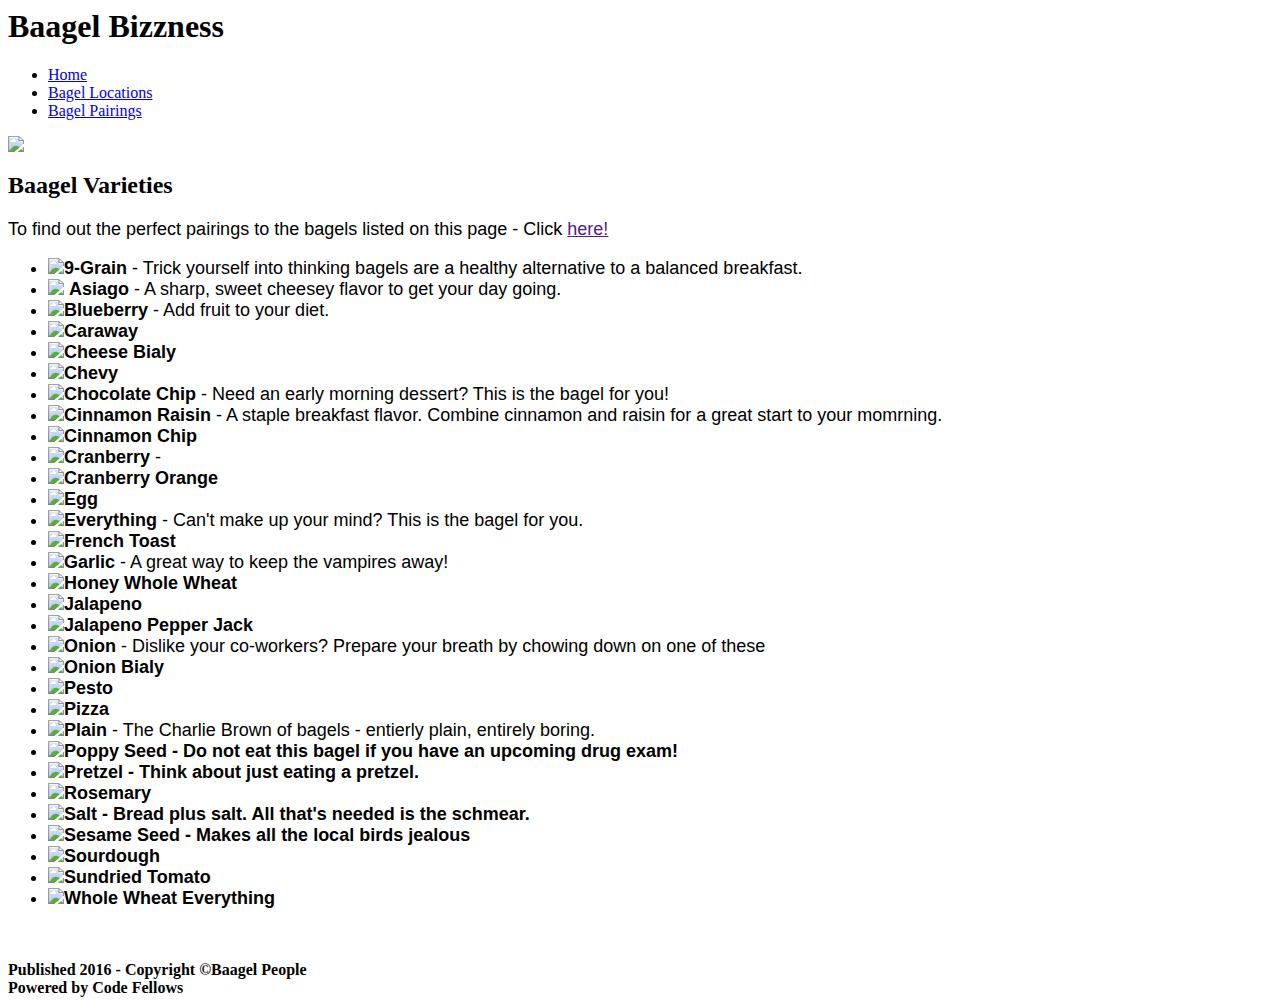
==== Variety.html @ 6b799d96 "initial commit" ====
<html>
  <head>
    <link rel="icon" type="image/png" href="C:\users\projects\favicon.ico" sizes="32x32" />
    <title>
     Baagel Bizzness
    </title>
    <link rel="stylesheet" href="css/brandon.css">
  </head>
  <!-- <body style="background-color: #493627;"> -->
    <main>
      <h1> Baagel Bizzness </h1>
      <nav>
        <ul>
          <li> <a href="http://google.com" >Home</a></li>
          <li> <a href="http://google.com">Bagel Locations</a></li>
          <li> <a href="http://google.com">Bagel Pairings</a></li>
        </ul>
      </nav>
      <section>
        <img class="picture" src="http://penroserealty.com/wp-content/uploads/2016/05/bagel-lox-sasha-digiulian.jpg" />
        <article>
          <header><h2><strong> Baagel Varieties </strong></h2></header>
          <font face=helvetica size="+1'>"
          <p class="run"> To find out the perfect pairings to the bagels listed on this page - Click <a href="">here!</a></p>
          <ul class="hello">
            <li><img src="C:\Users\Projects\images\9grain.png" /><strong>9-Grain</strong> - Trick yourself into thinking bagels are a healthy alternative to a balanced breakfast.</li>
            <li><img src="C:\Users\Projects\images\asiago.png" /> <strong>Asiago</strong> - A sharp, sweet cheesey flavor to get your day going. </li>
            <li><img src="C:\Users\Projects\images\blueberry.png" /><strong>Blueberry</strong> - Add fruit to your diet.</li>
            <li><img src="C:\Users\Projects\images\caraway.png" /><strong>Caraway</strong>
            <li><img src="C:\Users\Projects\images\cheesebialy.png" /><strong>Cheese Bialy</strong>
            <li><img src="C:\Users\Projects\images\chevy.png" /><strong>Chevy</strong>
            <li><img src="C:\Users\Projects\images\chocolate.png" /><strong>Chocolate Chip</strong> - Need an early morning dessert? This is the bagel for you!</li>
            <li><img src="C:\Users\Projects\images\Cinnamon Raisin.png" /><strong>Cinnamon Raisin</strong> - A staple breakfast flavor. Combine cinnamon and raisin for a great start to your momrning.</li>
            <li><img src="C:\Users\Projects\images\cinnamonchip.png" /><strong>Cinnamon Chip</strong>
            <li><img src="C:\Users\Projects\images\Cran.png" /><strong>Cranberry</strong> - </li>
            <li><img src="C:\Users\Projects\images\cranberry-orange.png" /><strong>Cranberry Orange</strong>
            <li><img src="C:\Users\Projects\images\egg.png" /><strong>Egg</strong>
            <li><img src="C:\Users\Projects\images\Everything.png" /><strong>Everything</strong> -  Can't make up your mind? This is the bagel for you. </li>
            <li><img src="C:\Users\Projects\images\frenchtoast.png" /><strong>French Toast</strong>
            <li><img src="C:\Users\Projects\images\garlic.png" /><strong>Garlic</strong> - A great way to keep the vampires away!</li>
            <li><img src="C:\Users\Projects\images\Honeywheat.png" /><strong>Honey Whole Wheat</strong></li>
            <li><img src="C:\Users\Projects\images\jalapeno.png" /><strong>Jalapeno</strong>
            <li><img src="C:\Users\Projects\images\jalpepjack.png" /><strong>Jalapeno Pepper Jack</strong>
            <li><img src="C:\Users\Projects\images\onion.png" /><strong>Onion</strong> - Dislike your co-workers? Prepare your breath by chowing down on one of these</li>
            <li><img src="C:\Users\Projects\images\onionbialy.png" /><strong>Onion Bialy</strong>
            <li><img src="C:\Users\Projects\images\pesto.png" /><strong>Pesto</strong>
            <li><img src="C:\Users\Projects\images\Pizza.png" /><strong>Pizza</strong>
            <li><img src="C:\Users\Projects\images\Plain.png" /><strong>Plain</strong> - The Charlie Brown of bagels - entierly plain, entirely boring.</li>
            <li><img src="C:\Users\Projects\images\poppyseed.png" /><strong>Poppy Seed - Do not eat this bagel if you have an upcoming drug exam! </li>
            <li><img src="C:\Users\Projects\images\pretzel.png" /><strong>Pretzel</strong> - Think about just eating a pretzel.</li>
            <li><img src="C:\Users\Projects\images\rosemary.png" /><strong>Rosemary</strong>
            <li><img src="C:\Users\Projects\images\salt.png" /><strong>Salt</strong> - Bread plus salt. All that's  needed is the schmear.</li>
            <li><img src="C:\Users\Projects\images\sesame.png" /><strong>Sesame Seed</strong> - Makes all the local birds jealous</li>
            <li><img src="C:\Users\Projects\images\sourdough.png" /><strong>Sourdough</strong>
            <li><img src="C:\Users\Projects\images\sundried.png" /><strong>Sundried Tomato</strong>
            <li><img src="C:\Users\Projects\images\wweverything.png" /><strong>Whole Wheat Everything</strong>
          </ul>
        </font>
          <br />
          <p> </p>
        </article>
      </section>
    </main>
  </body>
  <footer> Published 2016 - Copyright &copy;Baagel People<br />Powered by Code Fellows
    </footer>
</html>
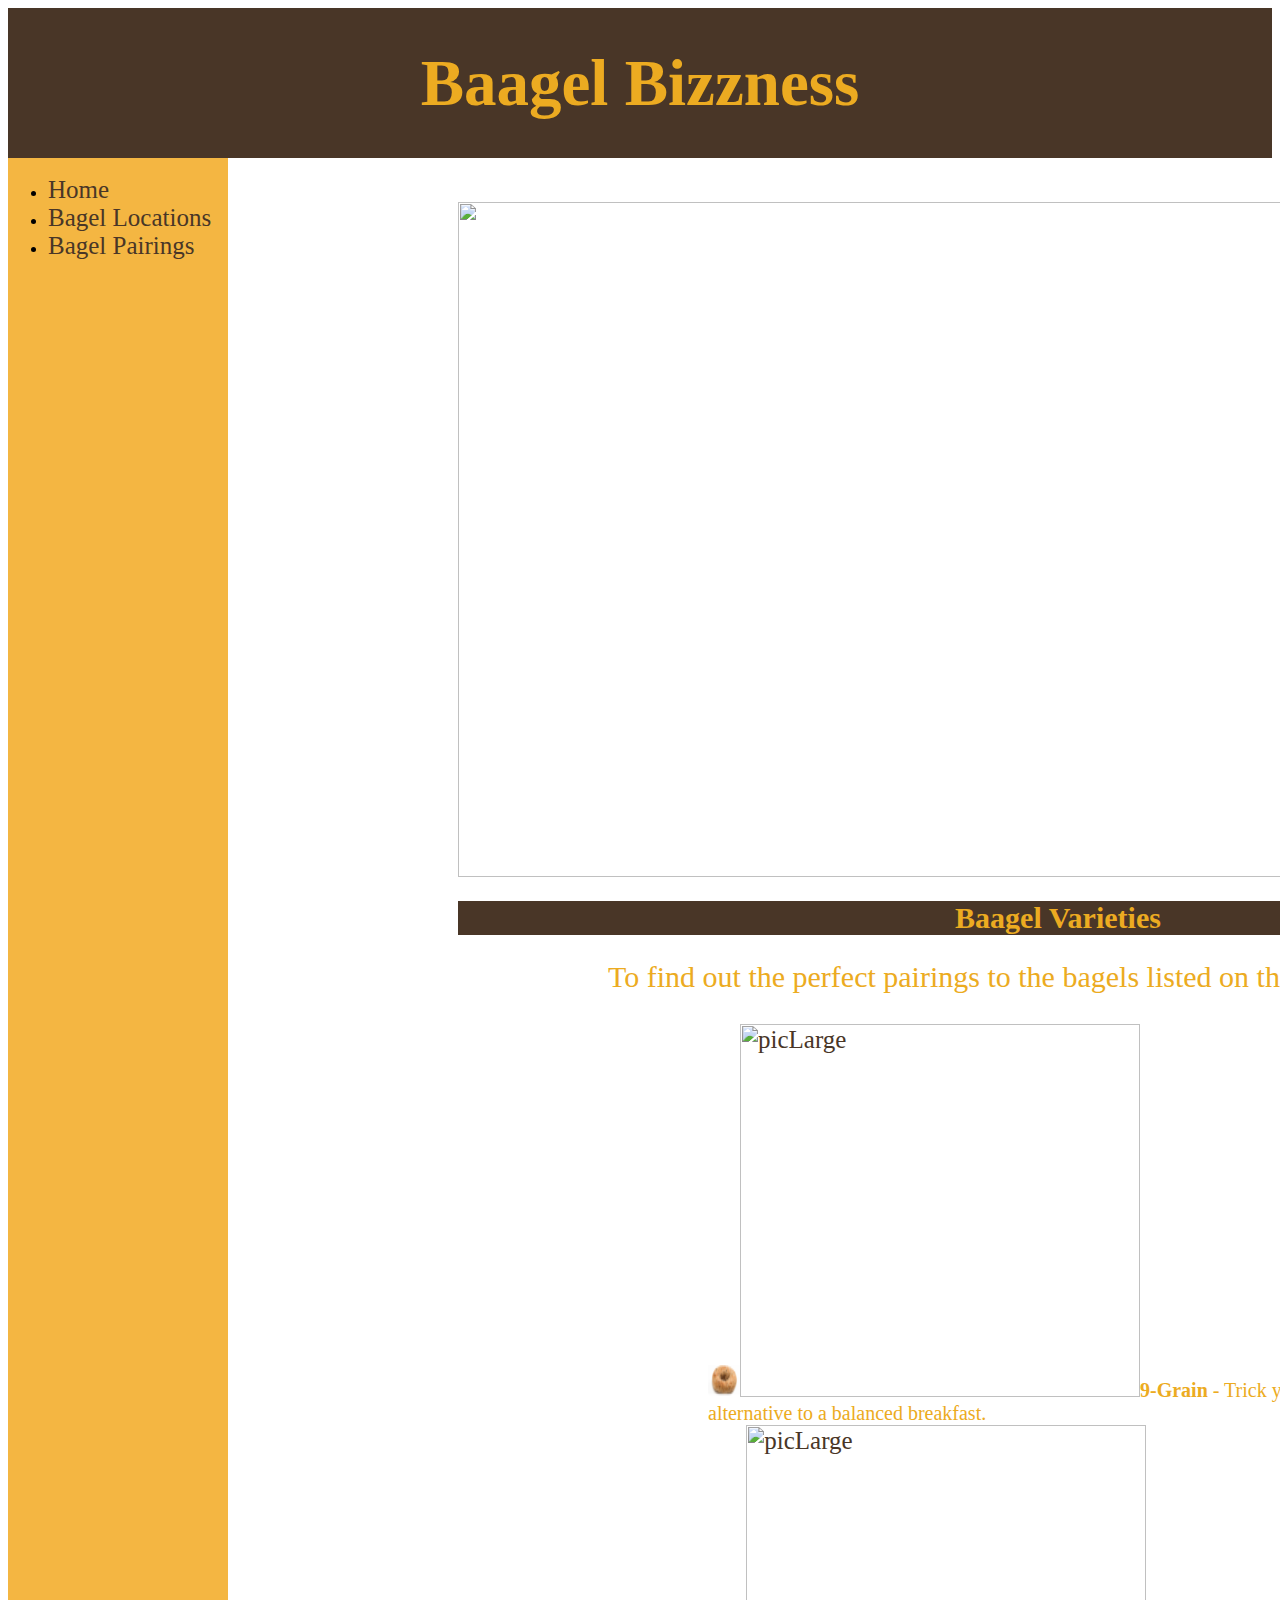
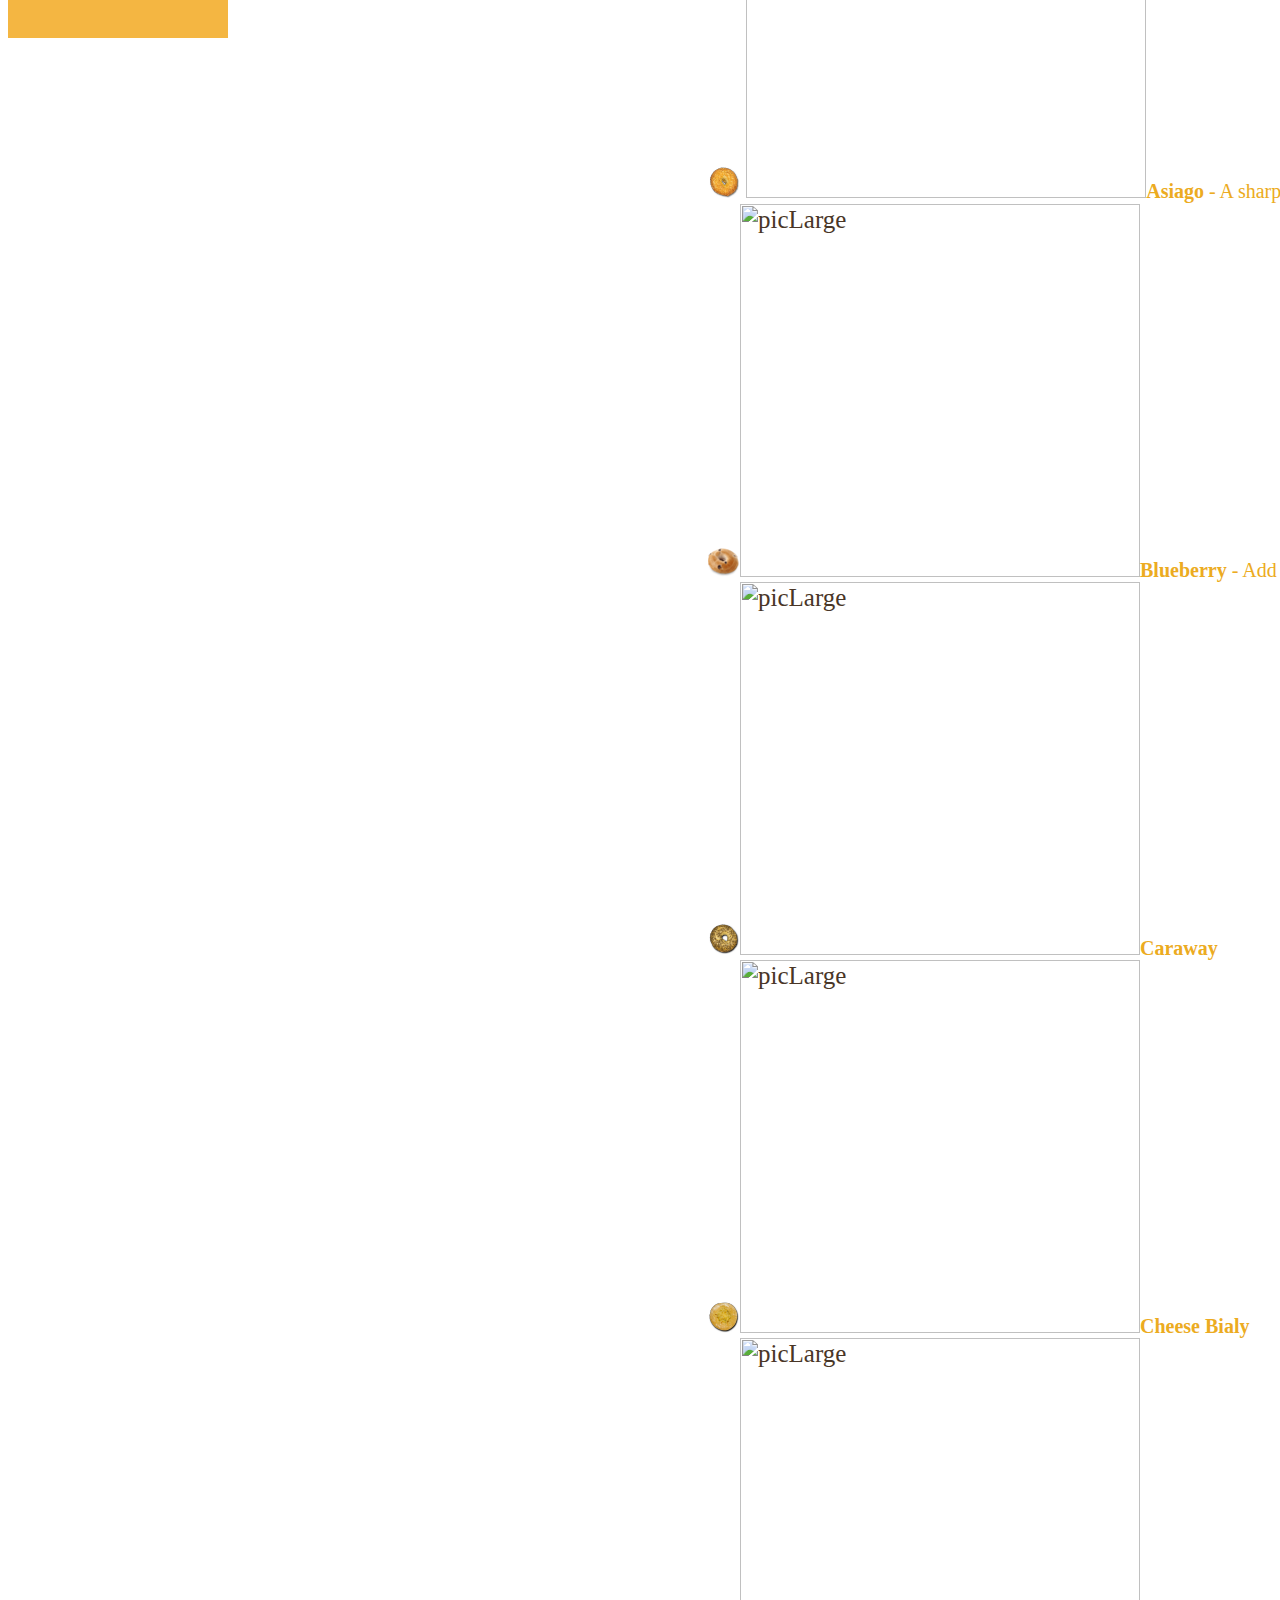
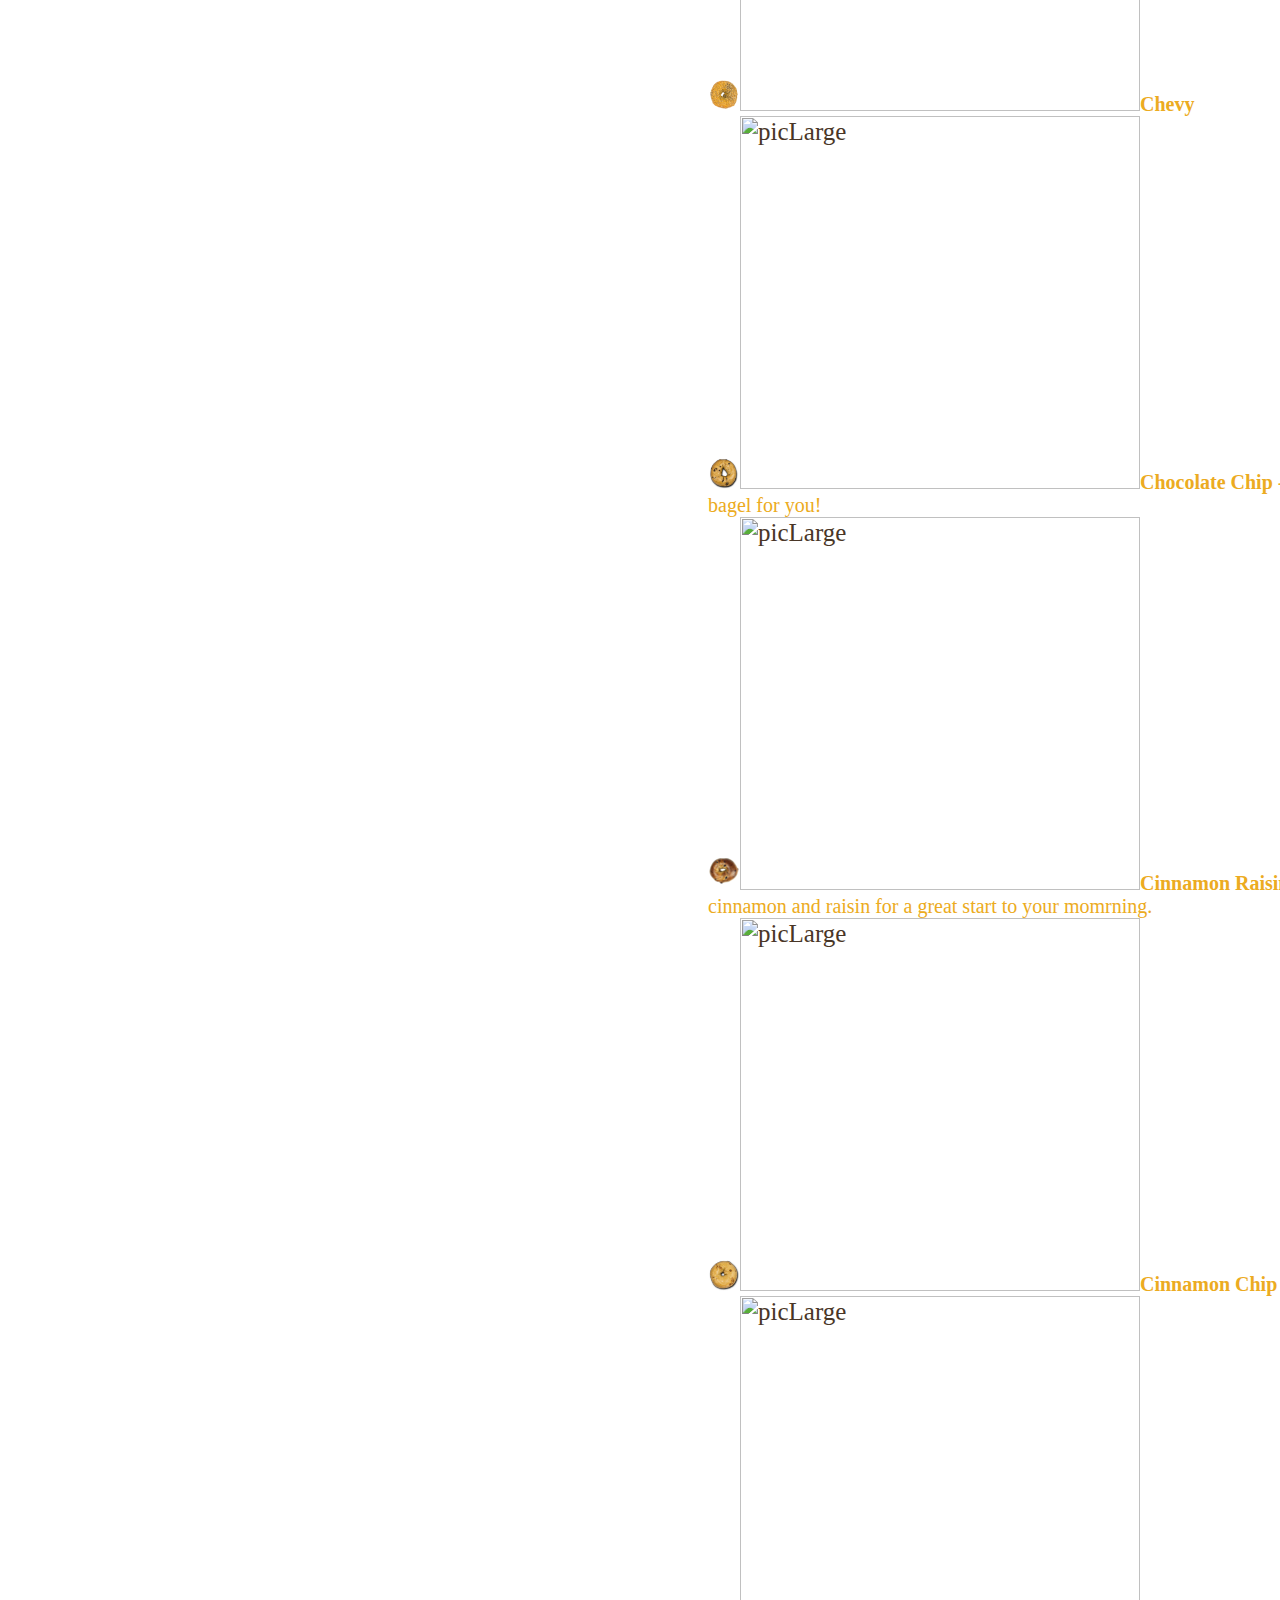
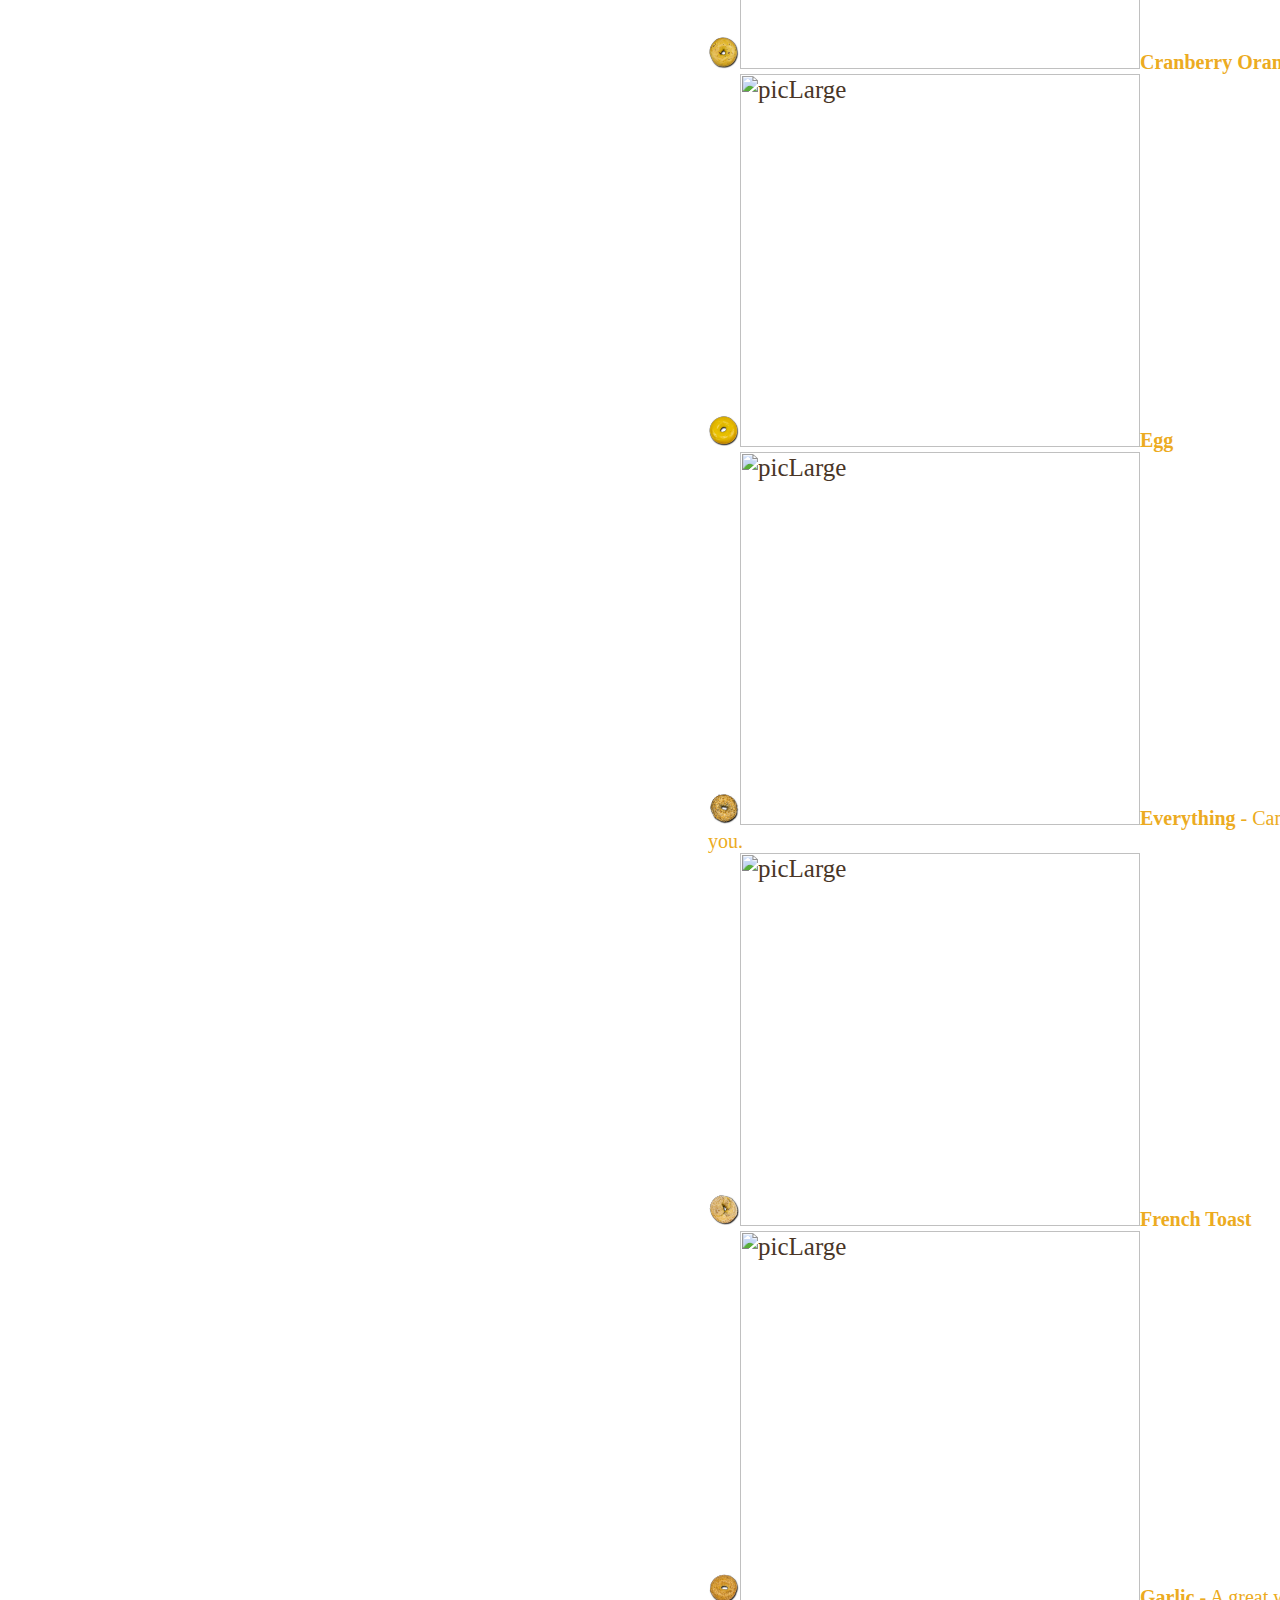
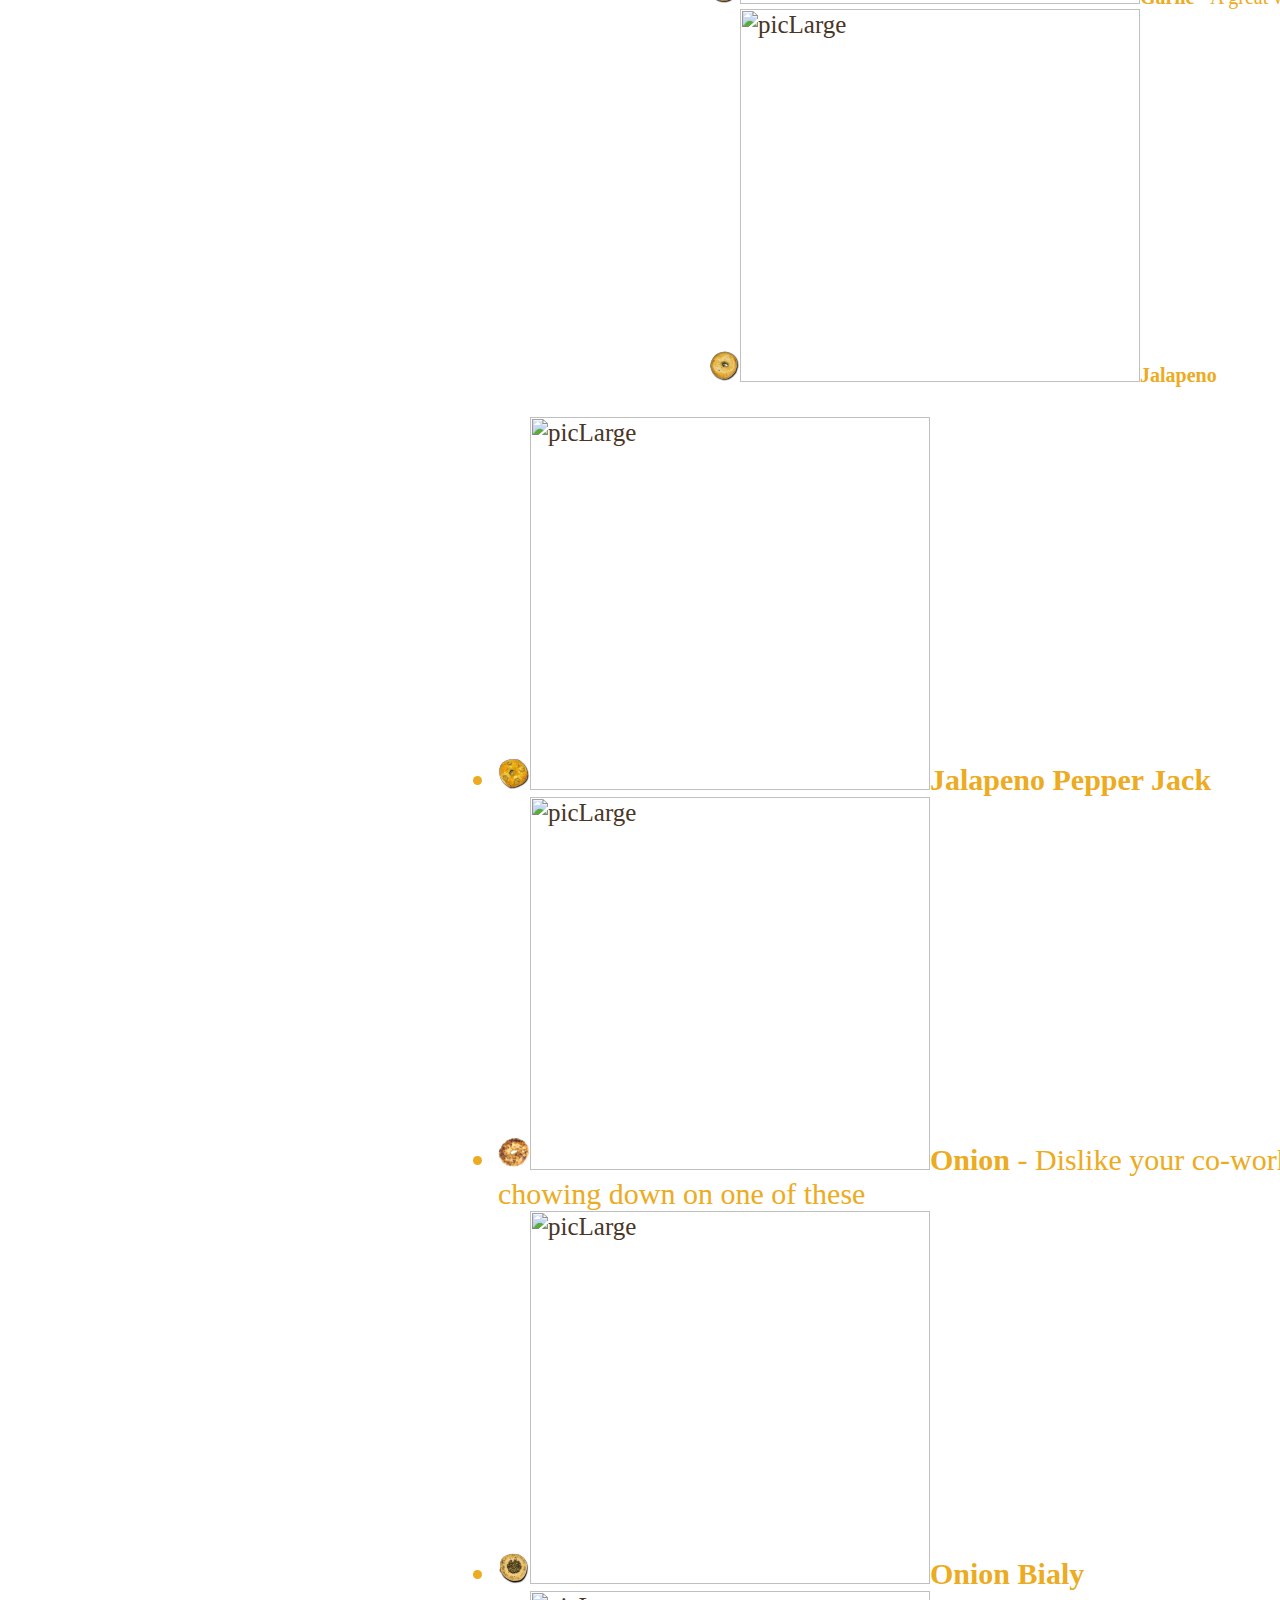
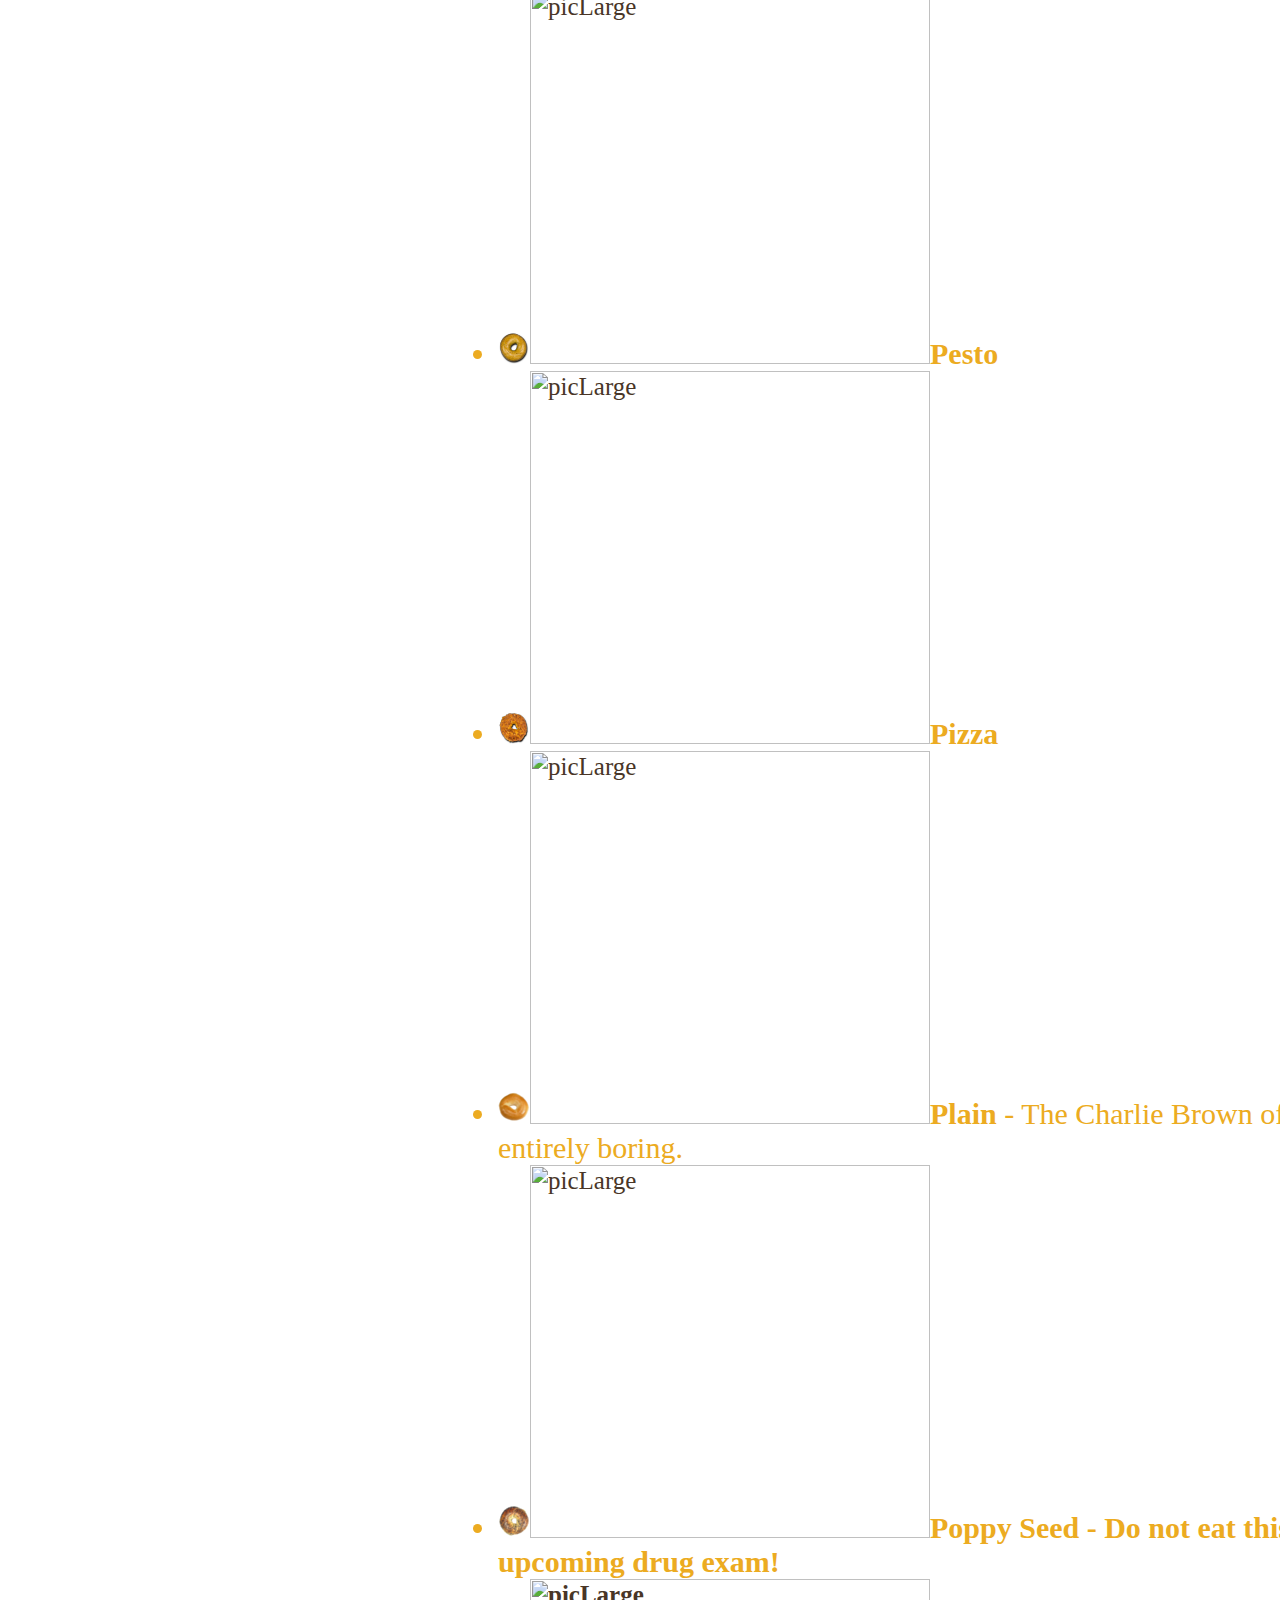
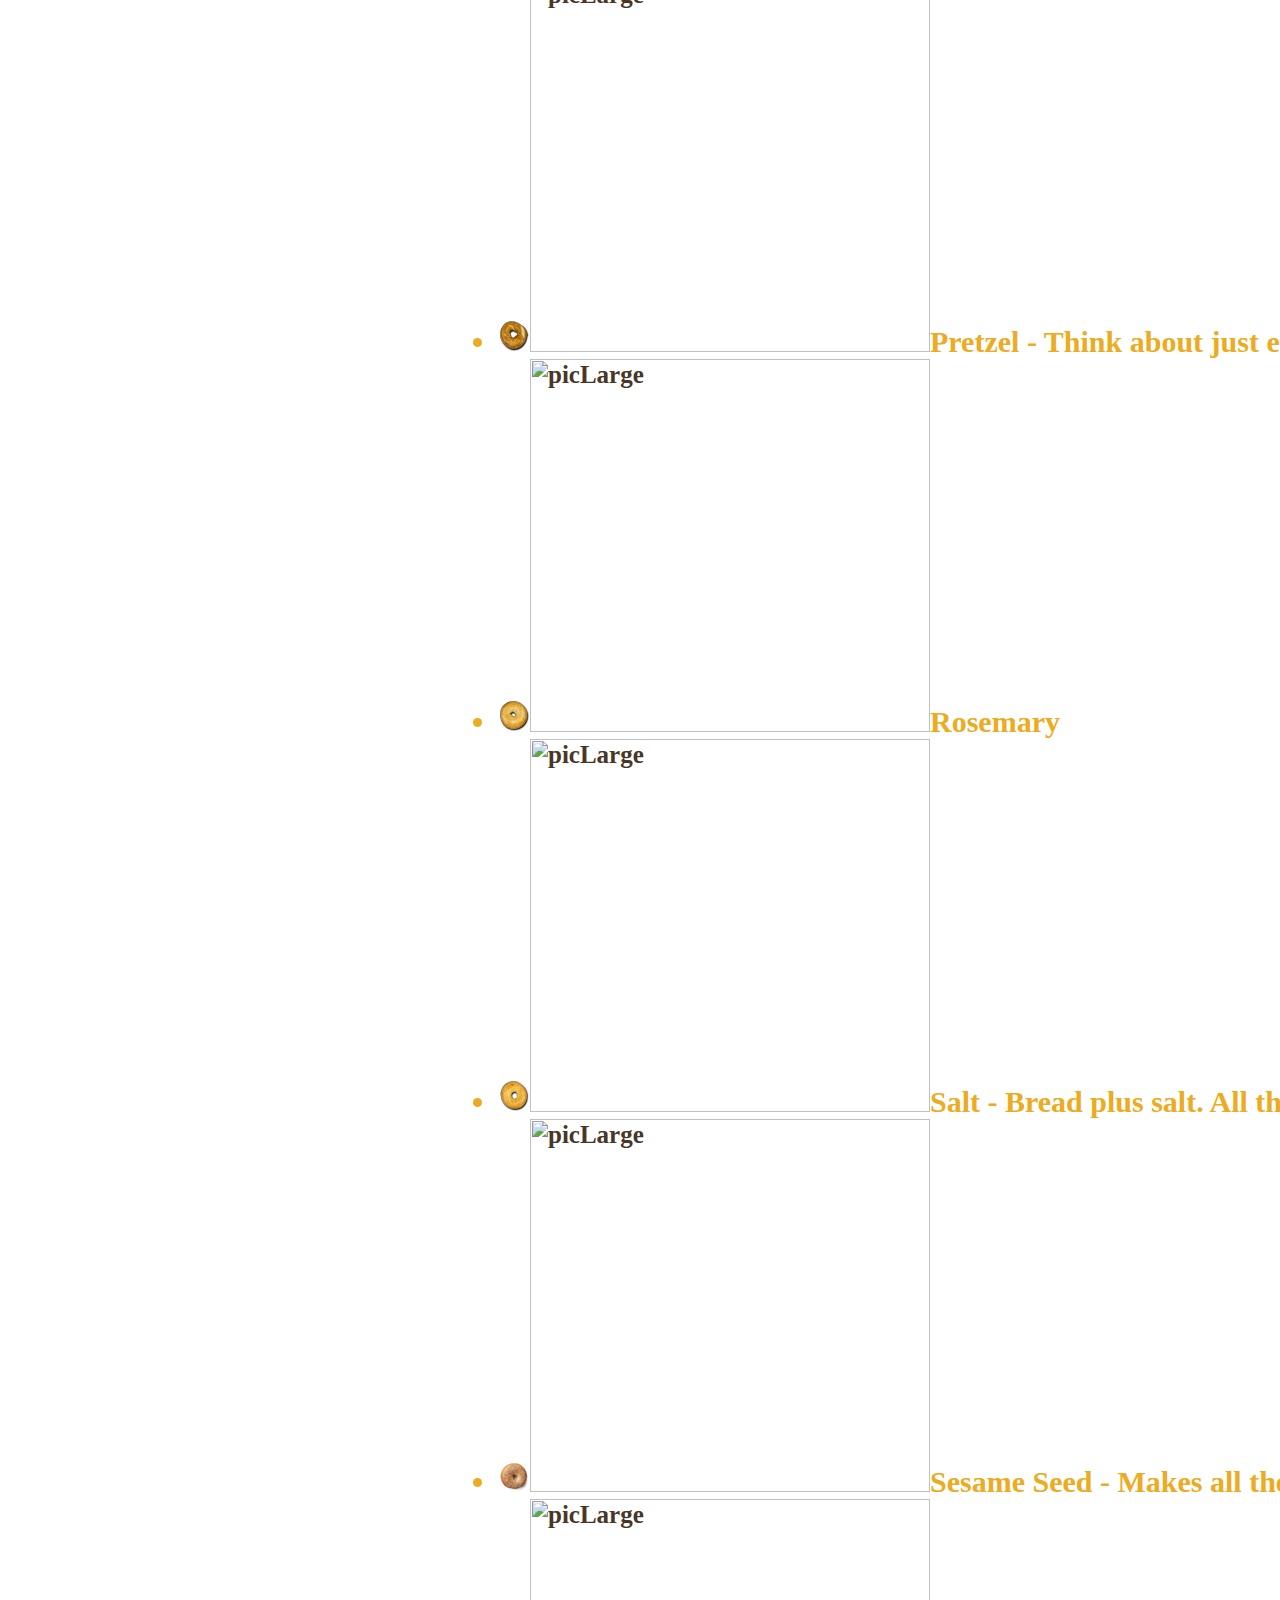
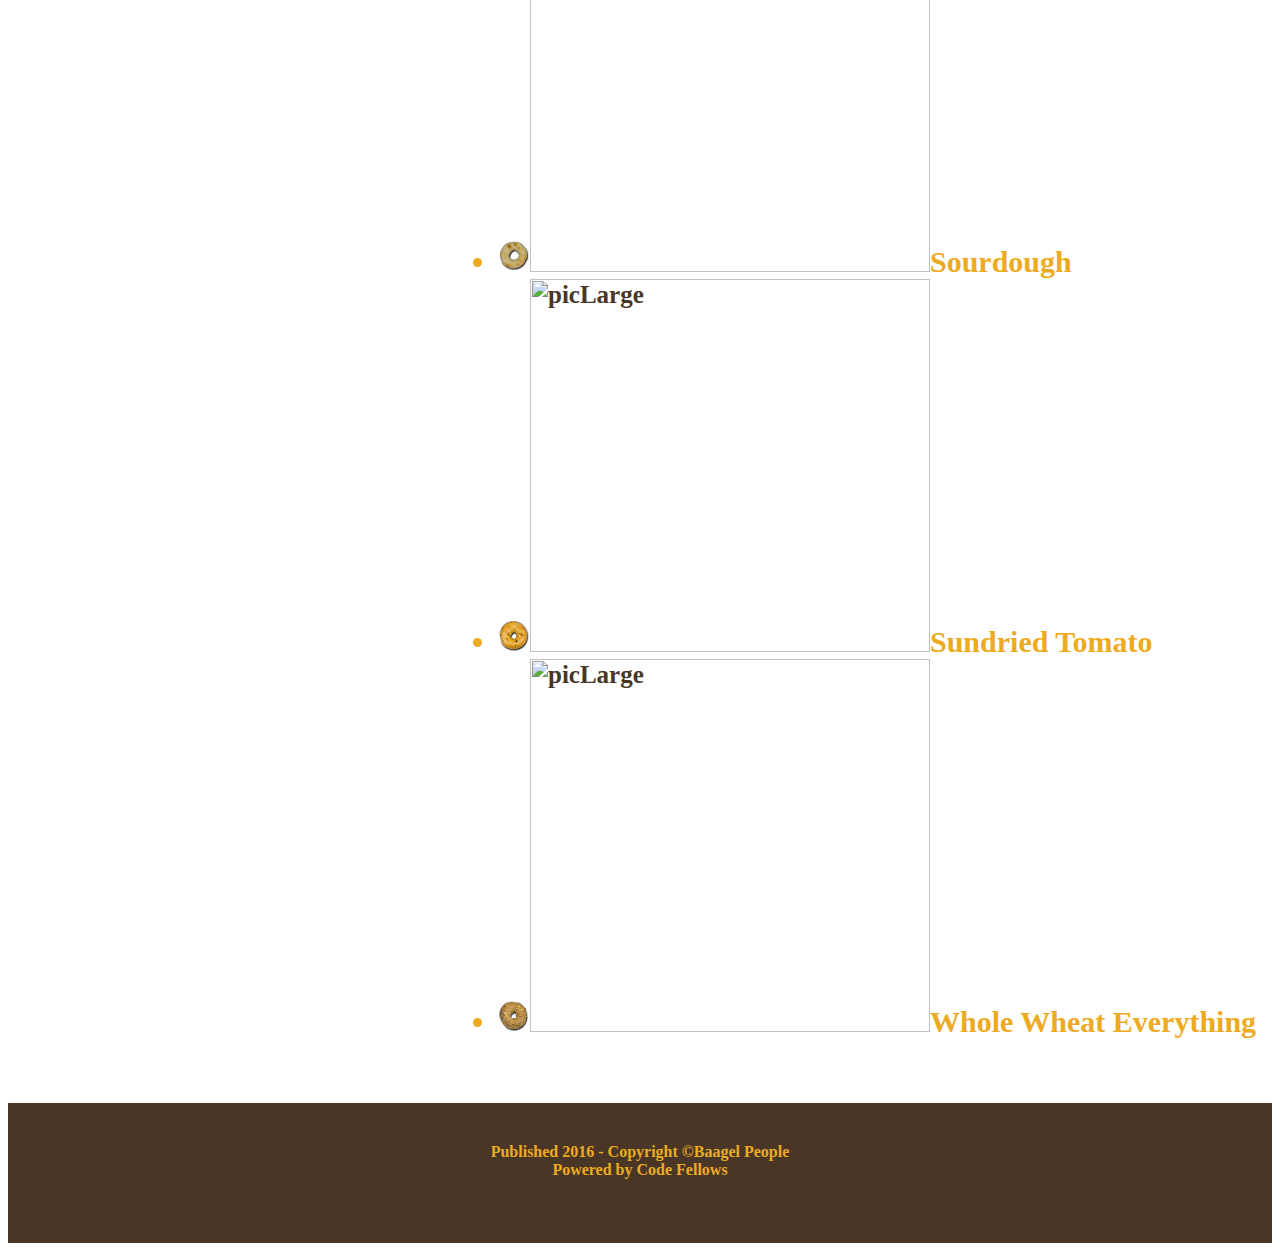
==== commit d8271ae7: "Variety html updated" ====
--- a/Variety.html
+++ b/Variety.html
@@ -11,9 +11,9 @@
       <h1> Baagel Bizzness </h1>
       <nav>
         <ul>
-          <li> <a href="http://google.com" >Home</a></li>
-          <li> <a href="http://google.com">Bagel Locations</a></li>
-          <li> <a href="http://google.com">Bagel Pairings</a></li>
+          <li> <a href="index.html" >Home</a></li>
+          <li> <a href="locations.html">Bagel Locations</a></li>
+          <li> <a href="Bagel_pairing.html">Bagel Pairings</a></li>
         </ul>
       </nav>
       <section>
@@ -23,37 +23,66 @@
           <font face=helvetica size="+1'>"
           <p class="run"> To find out the perfect pairings to the bagels listed on this page - Click <a href="">here!</a></p>
           <ul class="hello">
-            <li><img src="C:\Users\Projects\images\9grain.png" /><strong>9-Grain</strong> - Trick yourself into thinking bagels are a healthy alternative to a balanced breakfast.</li>
-            <li><img src="C:\Users\Projects\images\asiago.png" /> <strong>Asiago</strong> - A sharp, sweet cheesey flavor to get your day going. </li>
-            <li><img src="C:\Users\Projects\images\blueberry.png" /><strong>Blueberry</strong> - Add fruit to your diet.</li>
-            <li><img src="C:\Users\Projects\images\caraway.png" /><strong>Caraway</strong>
-            <li><img src="C:\Users\Projects\images\cheesebialy.png" /><strong>Cheese Bialy</strong>
-            <li><img src="C:\Users\Projects\images\chevy.png" /><strong>Chevy</strong>
-            <li><img src="C:\Users\Projects\images\chocolate.png" /><strong>Chocolate Chip</strong> - Need an early morning dessert? This is the bagel for you!</li>
-            <li><img src="C:\Users\Projects\images\Cinnamon Raisin.png" /><strong>Cinnamon Raisin</strong> - A staple breakfast flavor. Combine cinnamon and raisin for a great start to your momrning.</li>
-            <li><img src="C:\Users\Projects\images\cinnamonchip.png" /><strong>Cinnamon Chip</strong>
-            <li><img src="C:\Users\Projects\images\Cran.png" /><strong>Cranberry</strong> - </li>
-            <li><img src="C:\Users\Projects\images\cranberry-orange.png" /><strong>Cranberry Orange</strong>
-            <li><img src="C:\Users\Projects\images\egg.png" /><strong>Egg</strong>
-            <li><img src="C:\Users\Projects\images\Everything.png" /><strong>Everything</strong> -  Can't make up your mind? This is the bagel for you. </li>
-            <li><img src="C:\Users\Projects\images\frenchtoast.png" /><strong>French Toast</strong>
-            <li><img src="C:\Users\Projects\images\garlic.png" /><strong>Garlic</strong> - A great way to keep the vampires away!</li>
-            <li><img src="C:\Users\Projects\images\Honeywheat.png" /><strong>Honey Whole Wheat</strong></li>
-            <li><img src="C:\Users\Projects\images\jalapeno.png" /><strong>Jalapeno</strong>
-            <li><img src="C:\Users\Projects\images\jalpepjack.png" /><strong>Jalapeno Pepper Jack</strong>
-            <li><img src="C:\Users\Projects\images\onion.png" /><strong>Onion</strong> - Dislike your co-workers? Prepare your breath by chowing down on one of these</li>
-            <li><img src="C:\Users\Projects\images\onionbialy.png" /><strong>Onion Bialy</strong>
-            <li><img src="C:\Users\Projects\images\pesto.png" /><strong>Pesto</strong>
-            <li><img src="C:\Users\Projects\images\Pizza.png" /><strong>Pizza</strong>
-            <li><img src="C:\Users\Projects\images\Plain.png" /><strong>Plain</strong> - The Charlie Brown of bagels - entierly plain, entirely boring.</li>
-            <li><img src="C:\Users\Projects\images\poppyseed.png" /><strong>Poppy Seed - Do not eat this bagel if you have an upcoming drug exam! </li>
-            <li><img src="C:\Users\Projects\images\pretzel.png" /><strong>Pretzel</strong> - Think about just eating a pretzel.</li>
-            <li><img src="C:\Users\Projects\images\rosemary.png" /><strong>Rosemary</strong>
-            <li><img src="C:\Users\Projects\images\salt.png" /><strong>Salt</strong> - Bread plus salt. All that's  needed is the schmear.</li>
-            <li><img src="C:\Users\Projects\images\sesame.png" /><strong>Sesame Seed</strong> - Makes all the local birds jealous</li>
-            <li><img src="C:\Users\Projects\images\sourdough.png" /><strong>Sourdough</strong>
-            <li><img src="C:\Users\Projects\images\sundried.png" /><strong>Sundried Tomato</strong>
-            <li><img src="C:\Users\Projects\images\wweverything.png" /><strong>Whole Wheat Everything</strong>
+            <li><a href="#"><img class="actual" src="\images/9grain.png" width="32" height="32" alt="picSmall" /><img class="another" src="\images\bagel-multi-grain.png" width="400" height="373"
+  alt="picLarge" /></a><strong>9-Grain</strong> - Trick yourself into thinking bagels are a healthy alternative to a balanced breakfast.</li>
+            <li><a href="#"><img class="actual"  src="\images\asiago.png"  width="32" height="32" alt="picSmall" /> <img class="another" src="\images\bagel-asiago.png" width="400" height="373"
+  alt="picLarge" /></a><strong>Asiago</strong> - A sharp, sweet cheesey flavor to get your day going. </li>
+            <li><a href="#"><img class="actual"  src="\images\blueberry.png"  width="32" height="32" alt="picSmall" /><img class="another" src="\images\bagel-blueberry.png" width="400" height="373"
+  alt="picLarge" /></a><strong>Blueberry</strong> - Add fruit to your diet.</li>
+            <li><a href="#"><img class="actual"  src="\images\caraway.png"  width="32" height="32" alt="picSmall" /><img class="another" src="\images\bagel-caraway.png" width="400" height="373"
+  alt="picLarge" /></a><strong>Caraway</strong>
+            <li><a href="#"><img class="actual" src="\images\cheesebialy.png"  width="32" height="32" alt="picSmall" /><img class="another" src="\images\bagel-cheese-bialy.png" width="400" height="373"
+  alt="picLarge" /></a><strong>Cheese Bialy</strong>
+            <li><a href="#"><img class="actual" src="\images\chevy.png"  width="32" height="32" alt="picSmall" /><img class="another" src="\images\bagel-chevy.png" width="400" height="373"
+  alt="picLarge" /></a><strong>Chevy</strong>
+            <li><a href="#"><a href="#"><a href="#"><img class="actual"  src="\images\chocolate.png"  width="32" height="32" alt="picSmall" /><img class="another" src="\images\bagel-chocolate-chip.png" width="400" height="373"
+  alt="picLarge" /></a><strong>Chocolate Chip</strong> - Need an early morning dessert? This is the bagel for you!</li>
+            <li><a href="#"><a href="#"><img class="actual"  src="\images\Cinnamon Raisin.png"  width="32" height="32" alt="picSmall" /><img class="another" src="\images\bagel-cinnamon-raisin.png" width="400" height="373"
+  alt="picLarge" /></a><strong>Cinnamon Raisin</strong> - A staple breakfast flavor. Combine cinnamon and raisin for a great start to your momrning.</li>
+            <li><a href="#"><img class="actual" src="\images\cinnamonchip.png"  width="32" height="32" alt="picSmall" /><img class="another" src="\images\bagel-cinnamon-chip.png" width="400" height="373"
+  alt="picLarge" /></a><strong>Cinnamon Chip</strong>
+            <li><a href="#"><img class="actual" src="\images\cranberry-orange.png"  width="32" height="32" alt="picSmall" /><img class="another" src="\images\bagel-cranberry-orange.png" width="400" height="373"
+  alt="picLarge" /></a><strong>Cranberry Orange</strong>
+            <li><a href="#"><img class="actual" src="\images\egg.png"  width="32" height="32" alt="picSmall" /><img class="another" src="\images\bagel-egg.png" width="400" height="373"
+  alt="picLarge" /></a><strong>Egg</strong>
+            <li><a href="#"><img class="actual" src="\images\Everything.png"  width="32" height="32" alt="picSmall" /><img class="another" src="\images\bagel-everything.png" width="400" height="373"
+  alt="picLarge" /></a><strong>Everything</strong> -  Can't make up your mind? This is the bagel for you. </li>
+            <li><a href="#"><a href="#"><img class="actual" src="\images\frenchtoast.png"  width="32" height="32" alt="picSmall" /><img class="another" src="\images\bagel-french-toast.png" width="400" height="373"
+  alt="picLarge" /></a><strong>French Toast</strong>
+            <li><a href="#"><img class="actual" src="\images\garlic.png"  width="32" height="32" alt="picSmall" /><img class="another" src="\images\bagel-garlic.png" width="400" height="373"
+  alt="picLarge" /></a><strong>Garlic</strong> - A great way to keep the vampires away!</li>
+            <li><a href="#"><img class="actual" src="\images\jalapeno.png"  width="32" height="32" alt="picSmall" /><img class="another" src="\images\bagel-jalapeno.png" width="400" height="373"
+  alt="picLarge" /></a><strong>Jalapeno</strong>
+          </ul>
+          <ul class="goodbye">
+            <li><a href="#"><a href="#"><img class="actual" src="\images\jalpepjack.png"  width="32" height="32" alt="picSmall" /><img class="another" src="\images\bagel-jalapeno-pepper-jack.png" width="400" height="373"
+            alt="picLarge" /></a><strong>Jalapeno Pepper Jack</strong>
+            <li><a href="#"><img class="actual" src="\images\onion.png"  width="32" height="32" alt="picSmall" /><img class="another" src="\images\bagel-onion.png" width="400" height="373"
+            alt="picLarge" /></a><strong>Onion</strong> - Dislike your co-workers? Prepare your breath by chowing down on one of these</li>
+            <li><a href="#"><img class="actual" src="\images\onionbialy.png"  width="32" height="32" alt="picSmall" /><img class="another" src="\images\bagel-onion-bialy.png" width="400" height="373"
+            alt="picLarge" /></a><strong>Onion Bialy</strong>
+            <li><a href="#"><a href="#"><img class="actual" src="\images\pesto.png"  width="32" height="32" alt="picSmall" /><img class="another" src="\images\bagel-pesto.png" width="400" height="373"
+            alt="picLarge" /></a><strong>Pesto</strong>
+            <li><a href="#"><img class="actual" src="\images\Pizza.png"  width="32" height="32" alt="picSmall" /><img class="another" src="\images\bagel-pizza.png" width="400" height="373"
+            alt="picLarge" /></a><strong>Pizza</strong>
+            <li><a href="#"><a href="#"><a href="#"><img class="actual" src="\images\Plain.png"  width="32" height="32" alt="picSmall" /><img class="another" src="\images\bagel-plain.png" width="400" height="373"
+            alt="picLarge" /></a><strong>Plain</strong> - The Charlie Brown of bagels - entierly plain, entirely boring.</li>
+            <li><a href="#"><a href="#"><img class="actual" src="\images\poppyseed.png"  width="32" height="32" alt="picSmall" /><img class="another" src="\images\bagel-poppyseed.png" width="400" height="373"
+            alt="picLarge" /></a><strong>Poppy Seed - Do not eat this bagel if you have an upcoming drug exam! </li>
+            <li><a href="#"><img class="actual" src="\images\pretzel.png"  width="32" height="32" alt="picSmall" /><img class="another" src="\images\bagel-pretzel.png" width="400" height="373"
+            alt="picLarge" /></a><strong>Pretzel</strong> - Think about just eating a pretzel.</li>
+            <li><a href="#"><img class="actual" src="\images\rosemary.png"  width="32" height="32" alt="picSmall" /><img class="another" src="\images\bagel-rosemary.png" width="400" height="373"
+            alt="picLarge" /></a><strong>Rosemary</strong>
+            <li><a href="#"><img class="actual" src="\images\salt.png"  width="32" height="32" alt="picSmall" /><img class="another" src="\images\bagel-salt.png" width="400" height="373"
+            alt="picLarge" /></a><strong>Salt</strong> - Bread plus salt. All that's  needed is the schmear.</li>
+            <li><a href="#"><img class="actual" src="\images\Sesame.png"  width="32" height="32" alt="picSmall" /><img class="another" src="\images\bagel-sesame.png" width="400" height="373"
+            alt="picLarge" /></a><strong>Sesame Seed</strong> - Makes all the local birds jealous</li>
+            <li><a href="#"><a href="#"><img class="actual" src="\images\sourdough.png"  width="32" height="32" alt="picSmall" /><img class="another" src="\images\bagel-sourdough.png" width="400" height="373"
+            alt="picLarge" /></a><strong>Sourdough</strong>
+            <li><a href="#"><img class="actual" src="\images\sundried.png"  width="32" height="32" alt="picSmall" /><img class="another" src="\images\bagel-sun-dried-tomato.png" width="400" height="373"
+            alt="picLarge" /></a><strong>Sundried Tomato</strong>
+            <li><a href="#"><img class="actual" src="\images\wweverything.png"  width="32" height="32" alt="picSmall" /><img class="another" src="\images\bagel-whole-wheat-everything.png" width="400" height="373"
+            alt="picLarge" /></a><strong>Whole Wheat Everything</strong>
           </ul>
         </font>
           <br />
--- a/css/brandon.css
+++ b/css/brandon.css
@@ -0,0 +1,64 @@
+*{border: 1px dotted: orange;
+}
+body{}
+h1{ Color: ECAB21;
+        background-color: 493627;
+      text-align:center;
+      height:150px;
+      line-height: 150px;
+      font-size: 65px;
+    display: block;
+  }
+
+header{ color: ECAB21;
+        background-color: 493627;
+        text-align: center;
+        font-size: 20px;
+      display: block;
+    }
+nav{
+  position:absolute;
+  background-color:#f4b642;
+  margin-top: -44px;
+  width: 220px;
+  height: 1480px;
+  display: inline-block;
+  font-size: 18px;
+  }
+section{
+  width: auto;
+  display:inline-block;
+  padding-left: 450px;
+  vertical-align: top;
+}
+.picture{
+  width:1200px;
+  height: 675px;
+}
+a{
+  text-decoration: none;
+  font-size: 25px;
+  color: 493627;
+}
+
+article{color: ECAB21;
+}
+
+.run{ padding-left: 150px;
+      font-family: TimesNewRoman;
+      font-size: 30px;}
+.hello{padding-left: 250px;
+      font-size: 20px;
+      list-style-type: none;
+}
+
+footer{
+  background-color: 493627;
+  color: ECAB21;
+  height: 100px;
+  text-align:center;
+  padding-top: 40px;
+  font-size: 35px
+  display: block;
+  text-align: center;
+}
